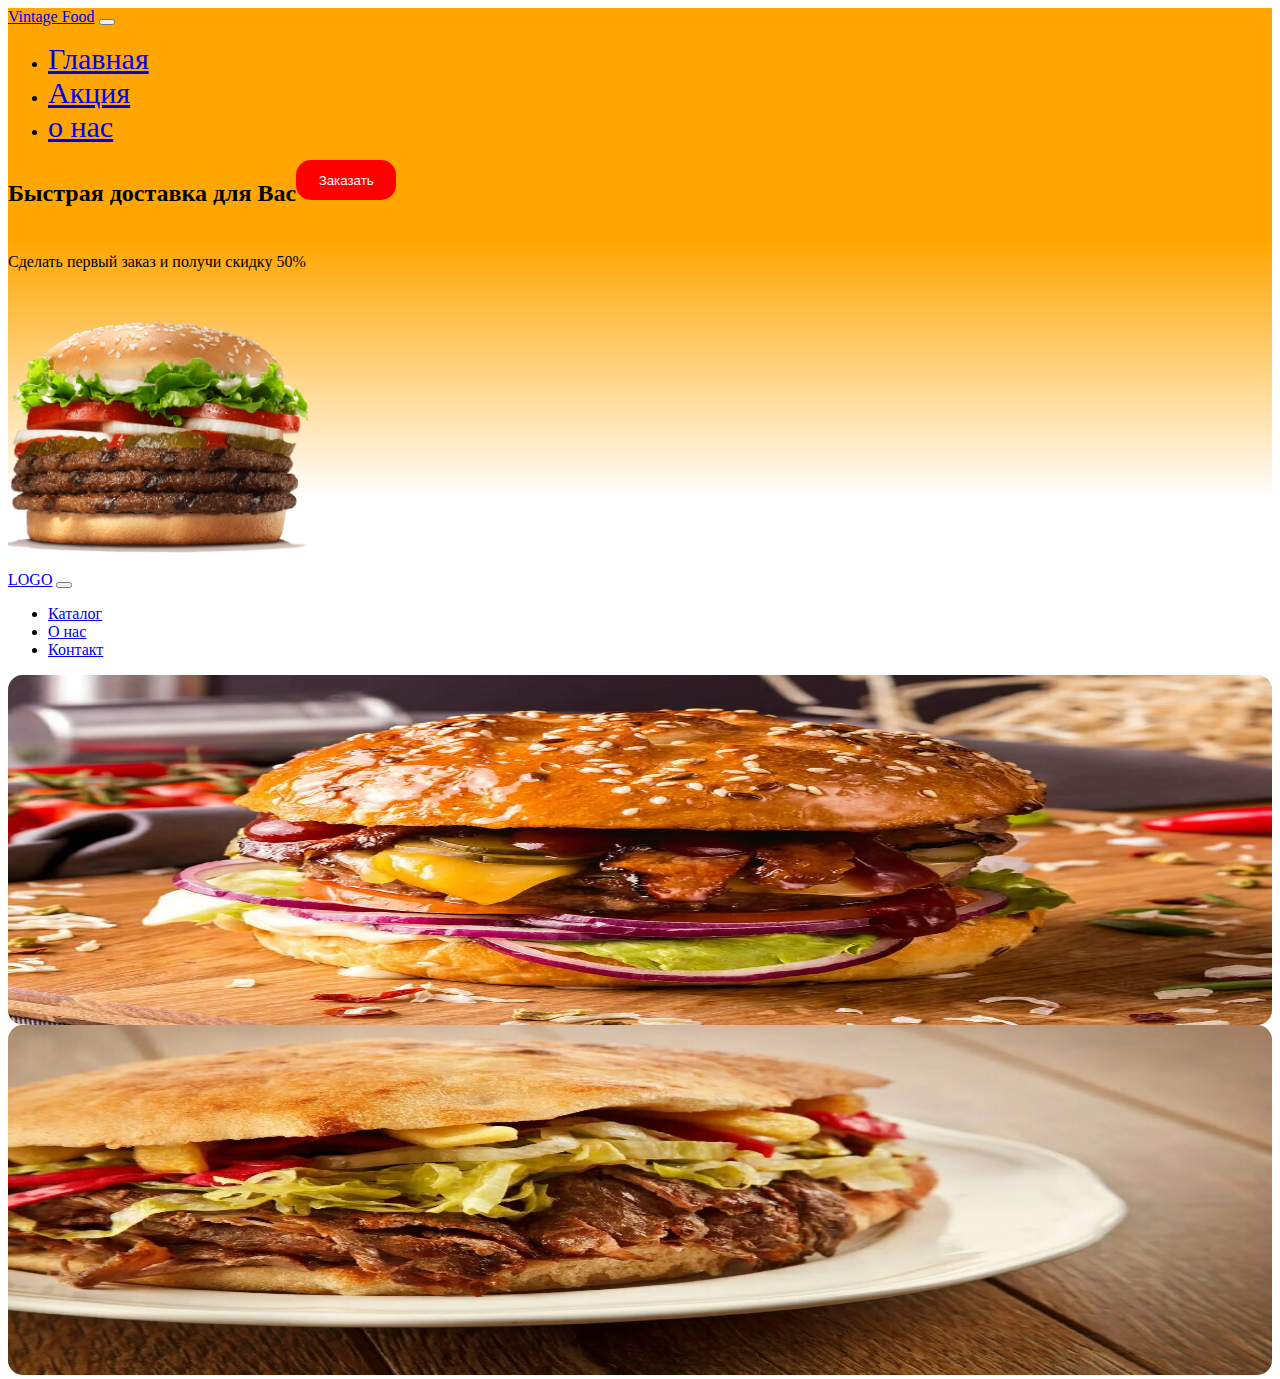
==== index.html @ eba06f66 "11" ====
<!DOCTYPE html>
<html lang="en">
<head>
    <meta charset="UTF-8">
    <meta http-equiv="X-UA-Compatible" content="IE=edge">
    <meta name="viewport" content="width=device-width, initial-scale=1.0">
    <title>Document</title>
    <link rel="stylesheet" href="style.css">

    <link href="https://cdn.jsdelivr.net/npm/bootstrap@5.3.0-alpha3/dist/css/bootstrap.min.css" rel="stylesheet" integrity="sha384-KK94CHFLLe+nY2dmCWGMq91rCGa5gtU4mk92HdvYe+M/SXH301p5ILy+dN9+nJOZ" crossorigin="anonymous">
    <script src="https://cdn.jsdelivr.net/npm/@popperjs/core@2.11.7/dist/umd/popper.min.js" integrity="sha384-zYPOMqeu1DAVkHiLqWBUTcbYfZ8osu1Nd6Z89ify25QV9guujx43ITvfi12/QExE" crossorigin="anonymous"></script>


    <link href="css/bootstrap.min.css" rel="stylesheet" >
<link rel="stylesheet" href="css/style.css">
</head>
<body>

<!-- ------------------------------------------------  HEADER  ------------------------------------------------------------------------------- -->
    <header class="header">
<!-- ------------------------------------------------  HEADER  ------------------------------------------------------------------------------- -->
        <nav class="navbar navbar-expand-lg ">

          <div class="container">

              <a class="navbar-brand" href="#">Vintage Food</a>

              <button class="navbar-toggler" type="button" data-bs-toggle="collapse" data-bs-target="#navbarSupportedContent" aria-controls="navbarSupportedContent" aria-expanded="false" aria-label="Toggle navigation">
                <span class="navbar-toggler-icon"></span>
              </button>

              <div class="collapse navbar-collapse" id="navbarSupportedContent">
                <ul class="navbar-nav me-auto mb-2 mb-lg-0">

                  <li class="nav-item nav-text-size">
                    <a class="nav-link nav-text-size" style="font-size: 30px;"  aria-current="page" href="#">Главная</a>
                  </li>
                  
                  <li class="nav-item nav-text-size">
                    <a class="nav-link nav-text-size" style="font-size: 30px;"  href="#">Акция</a>
                  </li>

                  <li class="nav-item dropdown nav-text-size">
                      <a class="nav-link nav-text-size dropdown-toggle" style="font-size: 30px;" href="#" role="button" data-bs-toggle="dropdown" aria-expanded="false">
                      о нас
                      </a>
                  </li>

                </ul>
              </div>

            </div>
          </nav>
          <!-- ------------------------------------------------  HEADER  ------------------------------------------------------------------------------- -->
 
          
<!-- ------------------------------------------------------ SECTION ------------------------------------------------------------------------------- -->
       <section class="slider">
        <div class="container">
          <div class="row">
            <div class="col-xl-6 col-lg-6 col-md-6 col-sm-6 col-xs-12">
              
              <h2 class="text-center mt-5" style="float: left;">Быстрая доставка для Вас</h2>
              <p class="" style="float: left; padding-top: 10px; width: 100%;">Сделать первый заказ и получи скидку 50%</p>
              <button class="slider-button" style="width: 100px; height: 40px; background-color: red; color: white; border: 0px solid red; border-radius: 15px;">Заказать</button>

            </div>
            
            <div class="col-xl-6 col-lg-6 col-md-6 col-sm-6 col-xs-12 burger">
              <img class="img-fluid " src="slider_burger.png" style="width: 300px;">
            </div>

          </div>
        </div>
      </section>
      <!-- ------------------------------------------------------ SECTION ------------------------------------------------------------------------------- -->

<!-- ---------------------------------------------------     NAV       --------------------------------------------------------------------- -->
    <nav class="navbar navbar-expand-lg pt-5">
      <div class="container">
        <a class="navbar-brand" href="#">LOGO</a>
          <button class="navbar-toggler" type="button" data-bs-toggle="collapse" data-bs-target="#navbarNav" aria-controls="navbarNav" aria-expanded="false" aria-label="Toggle navigation">
            <span class="navbar-toggler-icon"></span>
          </button>

          <div class="collapse navbar-collapse" id="navbarNav">
            <ul class="navbar-nav">

              <li class="nav-item">
                <a class="nav-link" href="#">Каталог</a>
              </li>
      
              <li class="nav-item">
                <a class="nav-link" href="#">О нас</a>
              </li>
      
              <li class="nav-item">
                  <a class="nav-link" href="#">Контакт</a>
              </li>
      
            </ul>
          </div>

      </div>
    </nav>
    <!-- ---------------------------------------------------     NAV       --------------------------------------------------------------------- -->

    <section class="slider">
      <div class="container">
        <div class="row">

          <div  class="col-xl-6 col-lg-6 col-md-6 col-sm-6 col-xs-12">
              <div class="left-slider">
                <img src="burgerr.jpg" width="100%" height="350px" style="border-radius: 15px;">
              </div>
          </div>

          <div  class="col-xl-6 col-lg-6 col-md-6 col-sm-6 col-xs-12">
              <div class="right-slider">
                <img src="donarr.jpg" width="100%" height="350px" style="border-radius: 15px;">
              </div>
          </div>

        </div>
      </div>

    </section>
  </header>
  <!-- ------------------------------------------------  HEADER  ------------------------------------------------------------------------------- -->
</body>
</html>
---- css/style.css ----
.header{
    background: linear-gradient(180deg, #ffa600 47.4%, rgba(237, 164, 24, 0) 100%);
    height: 491px;
}


.left-slider{
    background-color: #caa44d;
    height: 350px;
    width: 100%;
    border-radius: 15px;
}

.right-slider{

    background-color: #4dca4d;
    height: 350px;
    width: 100%;
    border-radius: 15px;
}
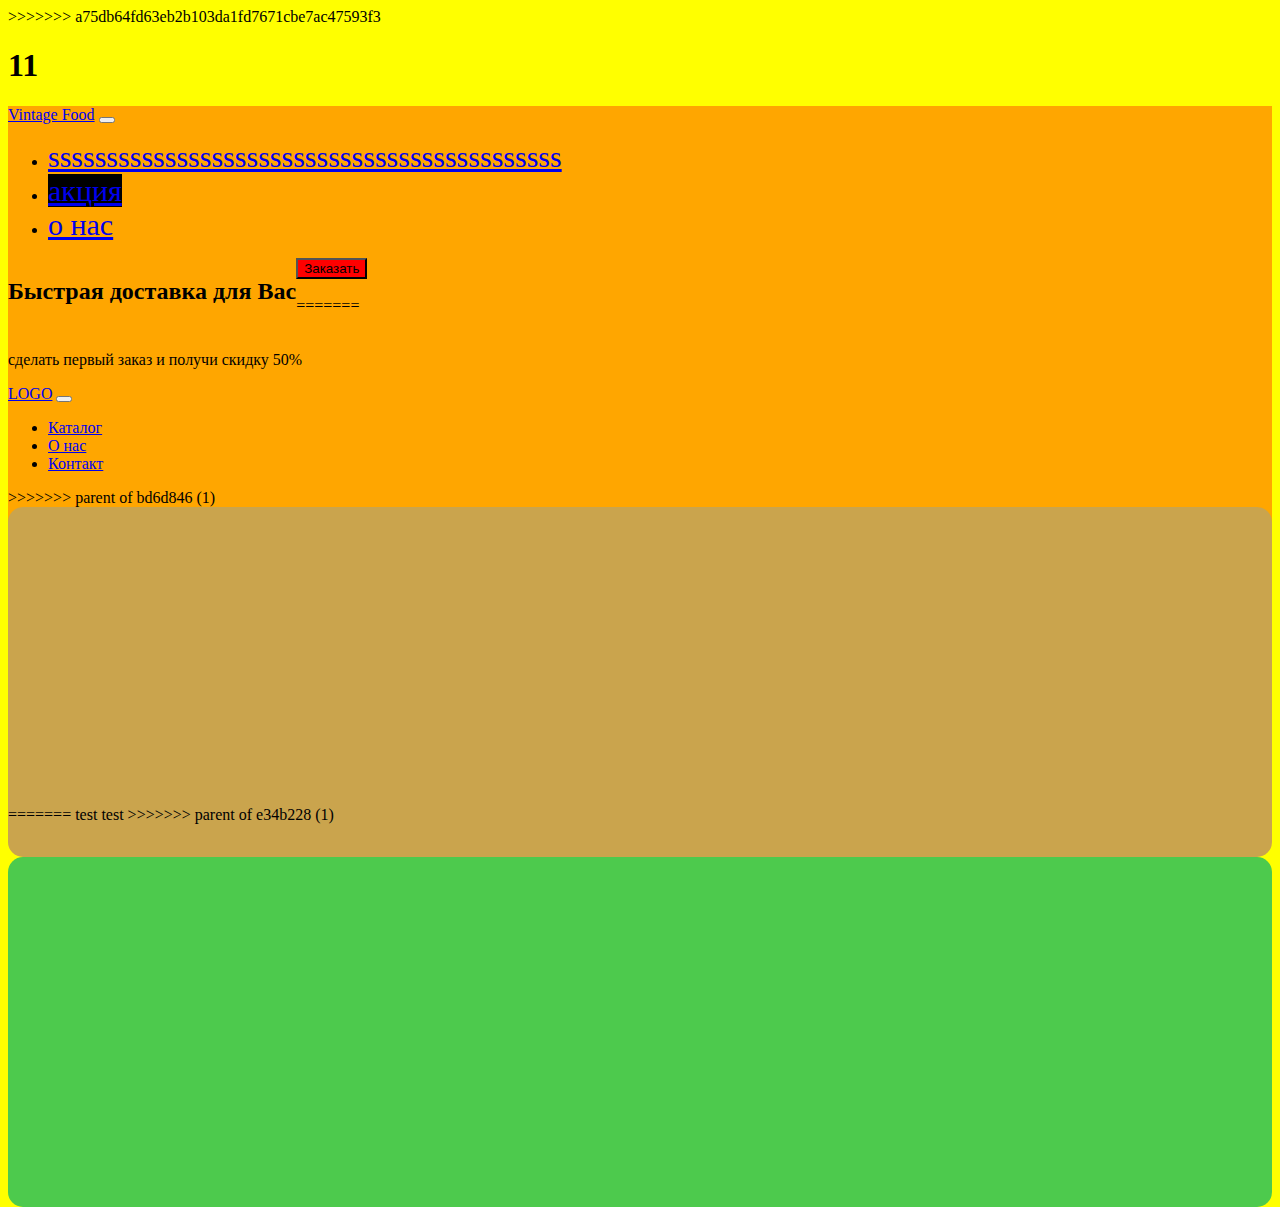
==== commit 91ef3bd3: "Update index.html" ====
--- a/index.html
+++ b/index.html
@@ -5,127 +5,119 @@
     <meta http-equiv="X-UA-Compatible" content="IE=edge">
     <meta name="viewport" content="width=device-width, initial-scale=1.0">
     <title>Document</title>
+
     <link rel="stylesheet" href="style.css">
 
     <link href="https://cdn.jsdelivr.net/npm/bootstrap@5.3.0-alpha3/dist/css/bootstrap.min.css" rel="stylesheet" integrity="sha384-KK94CHFLLe+nY2dmCWGMq91rCGa5gtU4mk92HdvYe+M/SXH301p5ILy+dN9+nJOZ" crossorigin="anonymous">
     <script src="https://cdn.jsdelivr.net/npm/@popperjs/core@2.11.7/dist/umd/popper.min.js" integrity="sha384-zYPOMqeu1DAVkHiLqWBUTcbYfZ8osu1Nd6Z89ify25QV9guujx43ITvfi12/QExE" crossorigin="anonymous"></script>
-
+>>>>>>> a75db64fd63eb2b103da1fd7671cbe7ac47593f3
 
     <link href="css/bootstrap.min.css" rel="stylesheet" >
 <link rel="stylesheet" href="css/style.css">
 </head>
-<body>
-
-<!-- ------------------------------------------------  HEADER  ------------------------------------------------------------------------------- -->
-    <header class="header">
-<!-- ------------------------------------------------  HEADER  ------------------------------------------------------------------------------- -->
-        <nav class="navbar navbar-expand-lg ">
-
-          <div class="container">
-
+<body style="background-color: yellow;">
+  <h1>11</h1>  
+    <header class="header" style="background-color: rgb(51, 255, 0);">
+        <nav class="navbar navbar-expand-lg">
+            <div class="container">
               <a class="navbar-brand" href="#">Vintage Food</a>
-
               <button class="navbar-toggler" type="button" data-bs-toggle="collapse" data-bs-target="#navbarSupportedContent" aria-controls="navbarSupportedContent" aria-expanded="false" aria-label="Toggle navigation">
                 <span class="navbar-toggler-icon"></span>
               </button>
-
               <div class="collapse navbar-collapse" id="navbarSupportedContent">
                 <ul class="navbar-nav me-auto mb-2 mb-lg-0">
-
                   <li class="nav-item nav-text-size">
-                    <a class="nav-link nav-text-size" style="font-size: 30px;"  aria-current="page" href="#">Главная</a>
+                    <a class="nav-link nav-text-size" style="font-size: 30px ;
+                    "  aria-current="page" href="#">ssssssssssssssssssssssssssssssssssssssssssss</a>
+                  </li>
+                  <li class="nav-item nav-text-size">
+                    <a class="nav-link nav-text-size" style="font-size: 30px ;background-color: black;
+                   "  href="#">акция</a>
+                  </li>
+                  <li class="nav-item dropdown nav-text-size">
+                    <a class="nav-link nav-text-size dropdown-toggle" style="font-size: 30px ;
+                    " href="#" role="button" data-bs-toggle="dropdown" aria-expanded="false">
+                      о нас
+                    </a>
+                   
                   </li>
                   
-                  <li class="nav-item nav-text-size">
-                    <a class="nav-link nav-text-size" style="font-size: 30px;"  href="#">Акция</a>
-                  </li>
-
-                  <li class="nav-item dropdown nav-text-size">
-                      <a class="nav-link nav-text-size dropdown-toggle" style="font-size: 30px;" href="#" role="button" data-bs-toggle="dropdown" aria-expanded="false">
-                      о нас
-                      </a>
-                  </li>
-
                 </ul>
+              
               </div>
-
             </div>
           </nav>
-          <!-- ------------------------------------------------  HEADER  ------------------------------------------------------------------------------- -->
- 
           
-<!-- ------------------------------------------------------ SECTION ------------------------------------------------------------------------------- -->
+
+          
+
+        
+
+
+
        <section class="slider">
-        <div class="container">
-          <div class="row">
-            <div class="col-xl-6 col-lg-6 col-md-6 col-sm-6 col-xs-12">
-              
-              <h2 class="text-center mt-5" style="float: left;">Быстрая доставка для Вас</h2>
-              <p class="" style="float: left; padding-top: 10px; width: 100%;">Сделать первый заказ и получи скидку 50%</p>
-              <button class="slider-button" style="width: 100px; height: 40px; background-color: red; color: white; border: 0px solid red; border-radius: 15px;">Заказать</button>
 
-            </div>
-            
-            <div class="col-xl-6 col-lg-6 col-md-6 col-sm-6 col-xs-12 burger">
-              <img class="img-fluid " src="slider_burger.png" style="width: 300px;">
-            </div>
+<div class="container">
+  <div class="row">
+<div class="col-xl-6 col-lg-6 col-md-6 col-sm-6 col-xs-12">
 
-          </div>
-        </div>
-      </section>
-      <!-- ------------------------------------------------------ SECTION ------------------------------------------------------------------------------- -->
+<h2 class="text-center mt-5" style="float: left;">Быстрая доставка для Вас</h2>
+<p class="" style="float: left;padding-top: 10px; width: 100%;">сделать первый заказ и получи скидку 50%</p>
 
-<!-- ---------------------------------------------------     NAV       --------------------------------------------------------------------- -->
-    <nav class="navbar navbar-expand-lg pt-5">
-      <div class="container">
-        <a class="navbar-brand" href="#">LOGO</a>
-          <button class="navbar-toggler" type="button" data-bs-toggle="collapse" data-bs-target="#navbarNav" aria-controls="navbarNav" aria-expanded="false" aria-label="Toggle navigation">
-            <span class="navbar-toggler-icon"></span>
-          </button>
+<button class="slider-button" style="background-color: rgb(255, 0, 0);">Заказать</button>
+</div>
+<div class="col-xl-6 col-lg-6 col-md-6 col-sm-6 col-xs-12 burger">
 
-          <div class="collapse navbar-collapse" id="navbarNav">
-            <ul class="navbar-nav">
+  <img class="img-fluid " src="" style="width: 300px;">
 
-              <li class="nav-item">
-                <a class="nav-link" href="#">Каталог</a>
-              </li>
-      
-              <li class="nav-item">
-                <a class="nav-link" href="#">О нас</a>
-              </li>
-      
-              <li class="nav-item">
-                  <a class="nav-link" href="#">Контакт</a>
-              </li>
-      
-            </ul>
-          </div>
+</div>
+=======
+<header class="header">
+ <nav class="navbar navbar-expand-lg pt-5">
+  <div class="container">
+    <a class="navbar-brand" href="#">LOGO</a>
+    <button class="navbar-toggler" type="button" data-bs-toggle="collapse" data-bs-target="#navbarNav" aria-controls="navbarNav" aria-expanded="false" aria-label="Toggle navigation">
+      <span class="navbar-toggler-icon"></span>
+    </button>
+    <div class="collapse navbar-collapse" id="navbarNav">
+      <ul class="navbar-nav">
+        <li class="nav-item">
+          <a class="nav-link" href="#">Каталог</a>
+        </li>
+        <li class="nav-item">
+          <a class="nav-link" href="#">О нас</a>
+        </li>
+        <li class="nav-item">
+            <a class="nav-link" href="#">Контакт</a>
+          </li>
+      </ul>
+    </div>
+>>>>>>> parent of bd6d846 (1)
+  </div>
+</nav>
+<section class="slider">
+  <div class="container">
+<div class="row">
+  <div  class="col-xl-6 col-lg-6 col-md-6 col-sm-6 col-xs-12">
+<div class="left-slider"></div>
 
-      </div>
-    </nav>
-    <!-- ---------------------------------------------------     NAV       --------------------------------------------------------------------- -->
+  </div>
+  <div  class="col-xl-6 col-lg-6 col-md-6 col-sm-6 col-xs-12">
+    <div class="right-slider"></div>
+  </div>
 
-    <section class="slider">
-      <div class="container">
-        <div class="row">
 
-          <div  class="col-xl-6 col-lg-6 col-md-6 col-sm-6 col-xs-12">
-              <div class="left-slider">
-                <img src="burgerr.jpg" width="100%" height="350px" style="border-radius: 15px;">
-              </div>
-          </div>
+</div>
 
-          <div  class="col-xl-6 col-lg-6 col-md-6 col-sm-6 col-xs-12">
-              <div class="right-slider">
-                <img src="donarr.jpg" width="100%" height="350px" style="border-radius: 15px;">
-              </div>
-          </div>
+  </div>
 
-        </div>
-      </div>
+</section>
+  </header>
 
-    </section>
-  </header>
-  <!-- ------------------------------------------------  HEADER  ------------------------------------------------------------------------------- -->
+=======
+</head>
+<body>
+    test test
+>>>>>>> parent of e34b228 (1)
 </body>
 </html>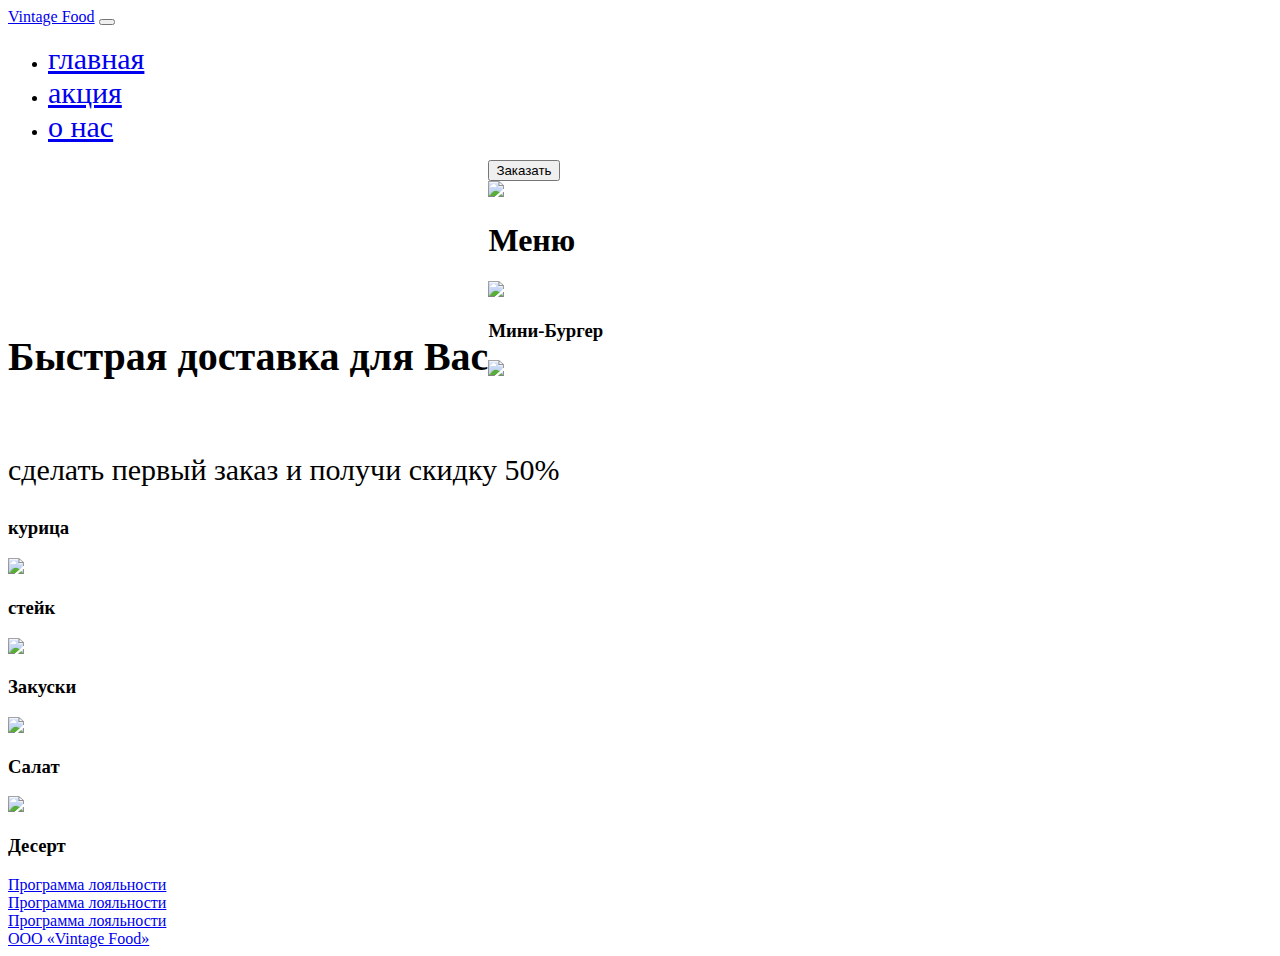
==== commit 1d698a60: "Update index.html" ====
--- a/index.html
+++ b/index.html
@@ -5,19 +5,14 @@
     <meta http-equiv="X-UA-Compatible" content="IE=edge">
     <meta name="viewport" content="width=device-width, initial-scale=1.0">
     <title>Document</title>
-
     <link rel="stylesheet" href="style.css">
 
     <link href="https://cdn.jsdelivr.net/npm/bootstrap@5.3.0-alpha3/dist/css/bootstrap.min.css" rel="stylesheet" integrity="sha384-KK94CHFLLe+nY2dmCWGMq91rCGa5gtU4mk92HdvYe+M/SXH301p5ILy+dN9+nJOZ" crossorigin="anonymous">
     <script src="https://cdn.jsdelivr.net/npm/@popperjs/core@2.11.7/dist/umd/popper.min.js" integrity="sha384-zYPOMqeu1DAVkHiLqWBUTcbYfZ8osu1Nd6Z89ify25QV9guujx43ITvfi12/QExE" crossorigin="anonymous"></script>
->>>>>>> a75db64fd63eb2b103da1fd7671cbe7ac47593f3
 
-    <link href="css/bootstrap.min.css" rel="stylesheet" >
-<link rel="stylesheet" href="css/style.css">
 </head>
-<body style="background-color: yellow;">
-  <h1>11</h1>  
-    <header class="header" style="background-color: rgb(51, 255, 0);">
+<body>
+    <header class="header">
         <nav class="navbar navbar-expand-lg">
             <div class="container">
               <a class="navbar-brand" href="#">Vintage Food</a>
@@ -28,18 +23,19 @@
                 <ul class="navbar-nav me-auto mb-2 mb-lg-0">
                   <li class="nav-item nav-text-size">
                     <a class="nav-link nav-text-size" style="font-size: 30px ;
-                    "  aria-current="page" href="#">ssssssssssssssssssssssssssssssssssssssssssss</a>
+                    "  aria-current="page" href="#">главная</a>
                   </li>
                   <li class="nav-item nav-text-size">
-                    <a class="nav-link nav-text-size" style="font-size: 30px ;background-color: black;
+                    <a class="nav-link nav-text-size" style="font-size: 30px ;
                    "  href="#">акция</a>
                   </li>
                   <li class="nav-item dropdown nav-text-size">
-                    <a class="nav-link nav-text-size dropdown-toggle" style="font-size: 30px ;
+                    <a class="nav-link nav-text-size" style="font-size: 30px ;
                     " href="#" role="button" data-bs-toggle="dropdown" aria-expanded="false">
                       о нас
                     </a>
                    
+                    
                   </li>
                   
                 </ul>
@@ -47,77 +43,96 @@
               </div>
             </div>
           </nav>
-          
-
-          
-
-        
-
-
-
        <section class="slider">
-
 <div class="container">
   <div class="row">
 <div class="col-xl-6 col-lg-6 col-md-6 col-sm-6 col-xs-12">
 
-<h2 class="text-center mt-5" style="float: left;">Быстрая доставка для Вас</h2>
-<p class="" style="float: left;padding-top: 10px; width: 100%;">сделать первый заказ и получи скидку 50%</p>
+<h2 class="text-center mt-5" style="float: left; padding-top: 140px;    font-size: 40px;">Быстрая доставка для Вас</h2>
+<p class="" style="float: left;padding-top: 10px; width: 100%;    font-size: 30px;">сделать первый заказ и получи скидку 50%</p>
 
-<button class="slider-button" style="background-color: rgb(255, 0, 0);">Заказать</button>
+<button class="slider-button">Заказать</button>
 </div>
 <div class="col-xl-6 col-lg-6 col-md-6 col-sm-6 col-xs-12 burger">
 
-  <img class="img-fluid " src="" style="width: 300px;">
+  <img class="img-fluid " src="Фото _Бургер_.png" style="width: 600px;">
+</div>
+  </div>
+</div>
+</section>
+    </header>
+<main>
+  <div class="container">
+<div class="row">
+
+  <div class="col-12 text-center">
+  <h1 class="mb-5">Меню</h1>
+  </div>
+
+  <div class="col-xl-4 col-lg-4 col-md-4 col-sm-6 col-xs-12">
+    <img  class="img-fluid" src="мини Бургеры.png">
+    <h3 class="text-center">Мини-Бургер</h3>
+  </div>
+    <div class="col-xl-4 col-lg-4 col-md-4 col-sm-6 col-xs-12">
+      <img  class="img-fluid"src="курица.png">
+      <h3 class="text-center">курица</h3>
+    </div>
+
+  
+  <div class="col-xl-4 col-lg-4 col-md-4 col-sm-6 col-xs-12">
+
+      <img  class="img-fluid" src="стейк.png">
+      <h3 class="text-center">стейк</h3>
+    </div>
+
+  
+  <div class="col-xl-4 col-lg-4 col-md-4 col-sm-6 col-xs-12" >
+    <img  class="img-fluid" src="Закуски.png">
+    <h3 class="text-center">Закуски</h3>
+  </div>
+
+  <div class="col-xl-4 col-lg-4 col-md-4 col-sm-6 col-xs-12">
+    <img  class="img-fluid" src="Салаты.png">
+    <h3 class="text-center">Салат</h3>
+  </div>
+  <div class="col-xl-4 col-lg-4 col-md-4 col-sm-6 col-xs-12">
+    <img  class="img-fluid" src="Десерты.png">
+    <h3 class="text-center">Десерт</h3>
+  </div>
 
 </div>
-=======
-<header class="header">
- <nav class="navbar navbar-expand-lg pt-5">
+  </div>
+</main>
+
+<footer>
+
   <div class="container">
-    <a class="navbar-brand" href="#">LOGO</a>
-    <button class="navbar-toggler" type="button" data-bs-toggle="collapse" data-bs-target="#navbarNav" aria-controls="navbarNav" aria-expanded="false" aria-label="Toggle navigation">
-      <span class="navbar-toggler-icon"></span>
-    </button>
-    <div class="collapse navbar-collapse" id="navbarNav">
-      <ul class="navbar-nav">
-        <li class="nav-item">
-          <a class="nav-link" href="#">Каталог</a>
-        </li>
-        <li class="nav-item">
-          <a class="nav-link" href="#">О нас</a>
-        </li>
-        <li class="nav-item">
-            <a class="nav-link" href="#">Контакт</a>
-          </li>
-      </ul>
+
+    <div class="row">
+    <div class="col-xl-4 col-lg-4 col-md-4 col-sm-6 col-xs-12 footer-link">
+ <a class="footer-link-a" href="#">Программа лояльности</a>
     </div>
->>>>>>> parent of bd6d846 (1)
-  </div>
-</nav>
-<section class="slider">
-  <div class="container">
-<div class="row">
-  <div  class="col-xl-6 col-lg-6 col-md-6 col-sm-6 col-xs-12">
-<div class="left-slider"></div>
+    <div class="col-xl-4 col-lg-4 col-md-4 col-sm-6 col-xs-12 footer-link">
+      <a class="footer-link-a" href="#">Программа лояльности</a>
+    </div>
+    <div class="col-xl-4 col-lg-4 col-md-4 col-sm-6 col-xs-12 footer-link">
+      <a class="footer-link-a" href="#">Программа лояльности</a>
+    </div>
+    <div class="col-xl-4 col-lg-4 col-md-4 col-sm-6 col-xs-12 " >
+    
+    </div>
+    <div class="col-xl-4 col-lg-4 col-md-4 col-sm-6 col-xs-12 " >
+      <a class="footer-2-3 mt-3" href="#">ООО «Vintage Food»</a>
+    </div>
+    <div class="col-xl-4 col-lg-4 col-md-4 col-sm-6 col-xs-12 " >
+    
+    </div>
 
   </div>
-  <div  class="col-xl-6 col-lg-6 col-md-6 col-sm-6 col-xs-12">
-    <div class="right-slider"></div>
-  </div>
+</div>
 
 
-</div>
+</footer>
 
-  </div>
-
-</section>
-  </header>
-
-=======
-</head>
-<body>
-    test test
->>>>>>> parent of e34b228 (1)
 </body>
 </html>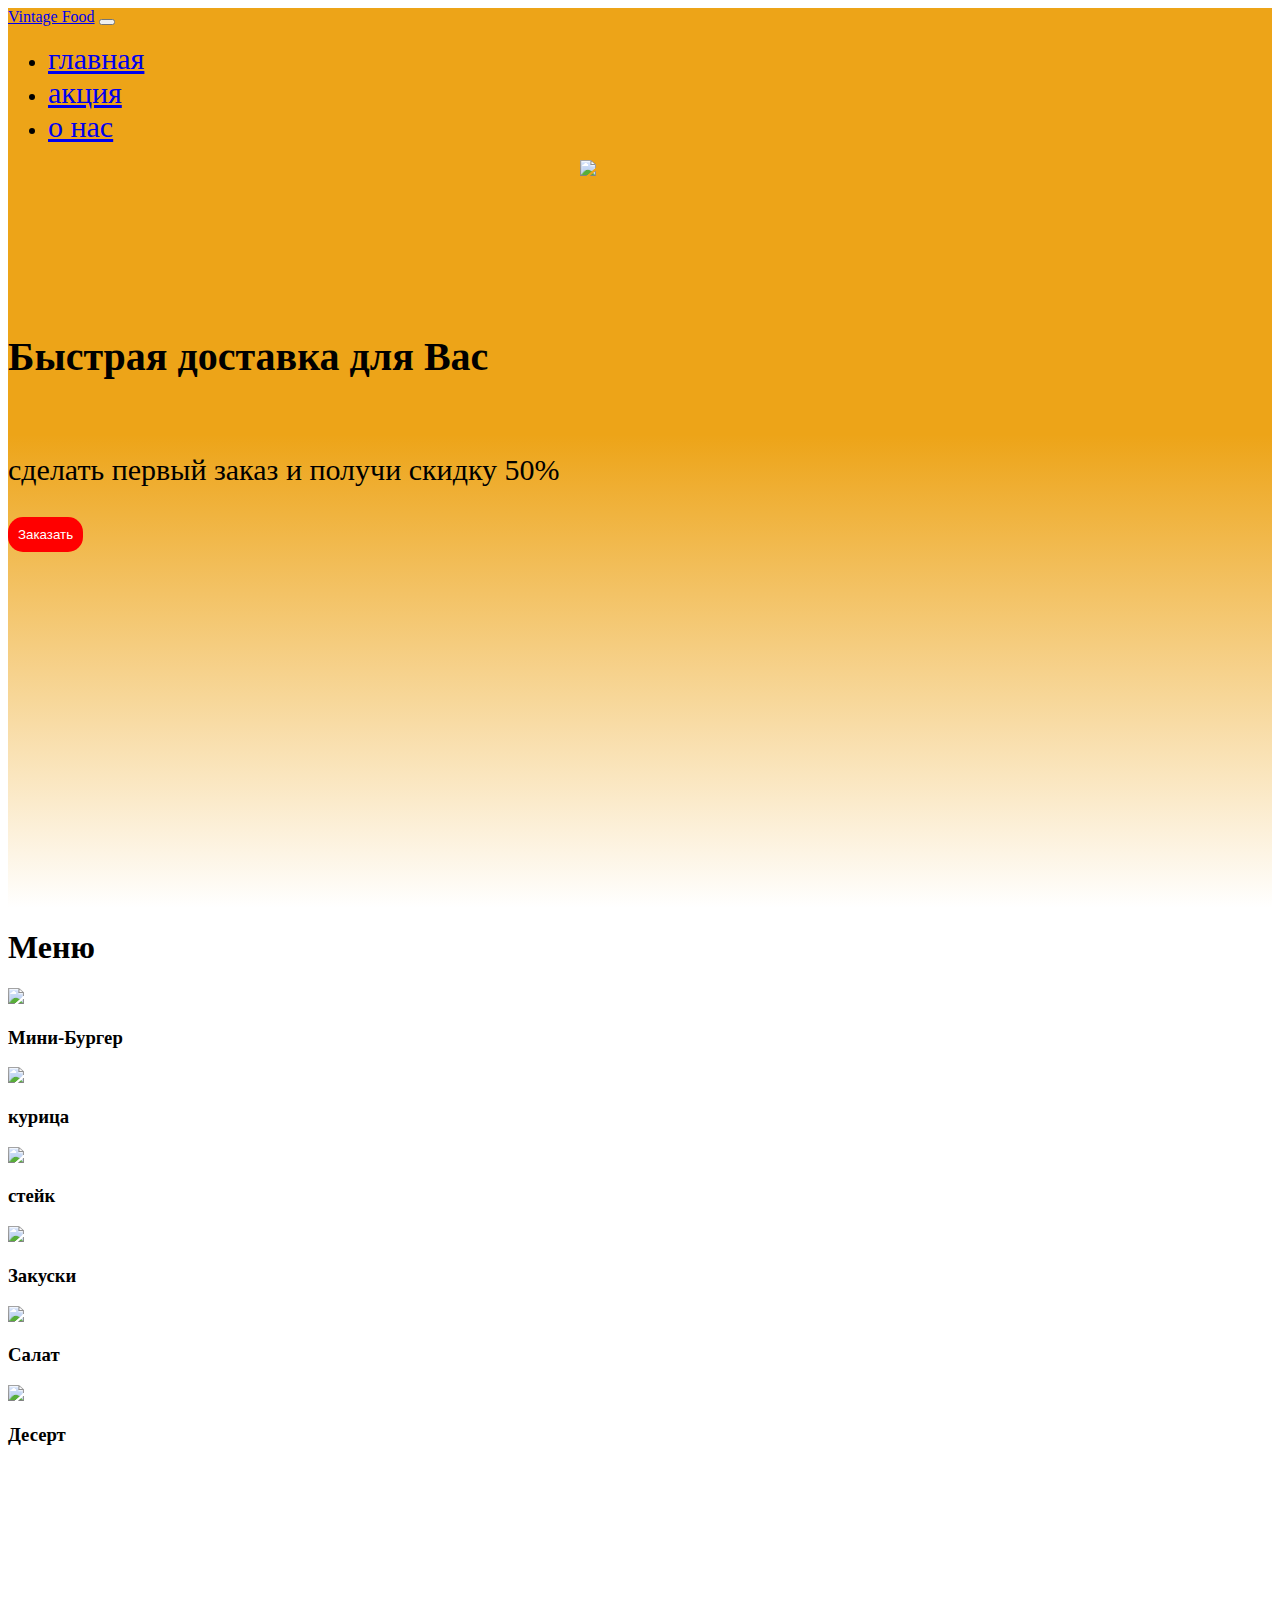
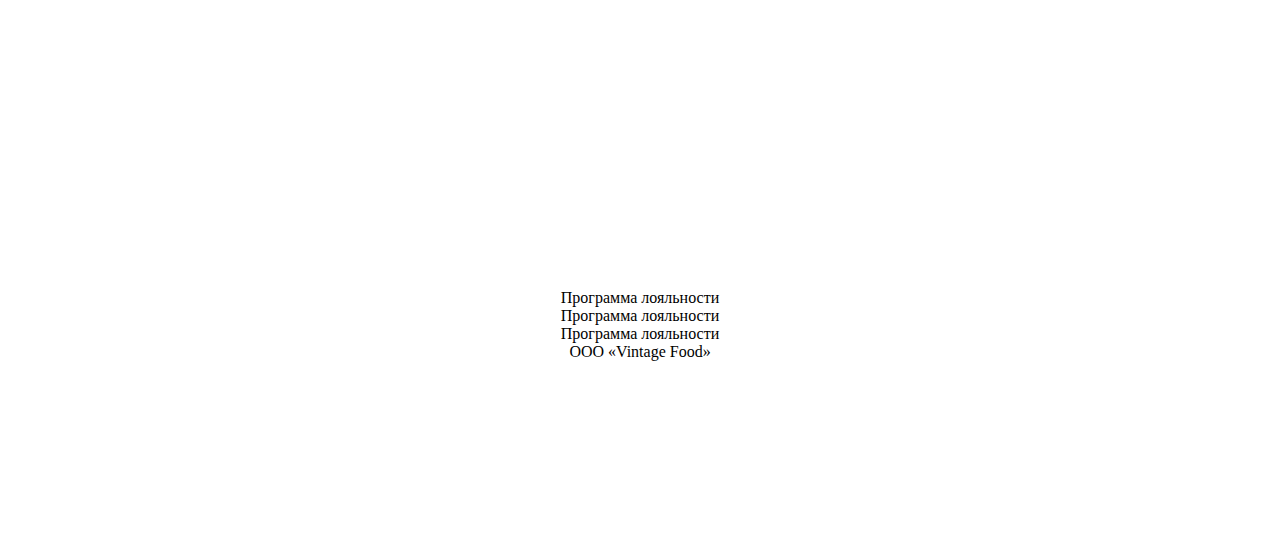
==== commit 87e979d9: "1" ====
--- a/index.html
+++ b/index.html
@@ -9,9 +9,10 @@
 
     <link href="https://cdn.jsdelivr.net/npm/bootstrap@5.3.0-alpha3/dist/css/bootstrap.min.css" rel="stylesheet" integrity="sha384-KK94CHFLLe+nY2dmCWGMq91rCGa5gtU4mk92HdvYe+M/SXH301p5ILy+dN9+nJOZ" crossorigin="anonymous">
     <script src="https://cdn.jsdelivr.net/npm/@popperjs/core@2.11.7/dist/umd/popper.min.js" integrity="sha384-zYPOMqeu1DAVkHiLqWBUTcbYfZ8osu1Nd6Z89ify25QV9guujx43ITvfi12/QExE" crossorigin="anonymous"></script>
-
 </head>
 <body>
+
+  
     <header class="header">
         <nav class="navbar navbar-expand-lg">
             <div class="container">
@@ -35,7 +36,7 @@
                       о нас
                     </a>
                    
-                    
+                
                   </li>
                   
                 </ul>
--- a/style.css
+++ b/style.css
@@ -0,0 +1,64 @@
+.header {
+    background: linear-gradient(180deg, #EDA418 47.4%, rgba(237, 164, 24, 0) 100%);
+    height: 100vh;
+}
+main{
+    height: 100vh
+}
+.burger{
+
+    display: flex;
+    flex-wrap: nowrap;
+    justify-content: space-around;
+}
+
+.footer-link{
+
+    display: flex;
+    flex-wrap: nowrap;
+    justify-content: space-around;
+
+}
+.footer-link-a{
+
+    text-decoration: none;
+    color: #000;
+}
+footer{
+    height: 200px;
+    padding-top: 60px;
+    background: linear-gradient(180deg, rgba(217, 217, 217, 0) 0%, #EDA61D 100%);
+}
+
+.footer-1{
+    display: flex;
+    flex-wrap: nowrap;
+    justify-content: space-around;
+}
+.footer-2-3{
+
+    display: flex;
+    flex-wrap: nowrap;
+    justify-content: space-around;
+    text-decoration: none;
+    color: black;
+}
+footer{
+    height: 200px;
+    padding: 60px;
+    background: linear-gradient(180deg, rgba(217,217,217,0) );
+}
+
+.nav-text-size{
+
+    font-size: 20px;
+}
+.slider-button{
+
+    background-color: red;
+    border-radius: 15px;
+    padding: 10px;
+    float: left;
+    border:none;
+    color: #fff;
+}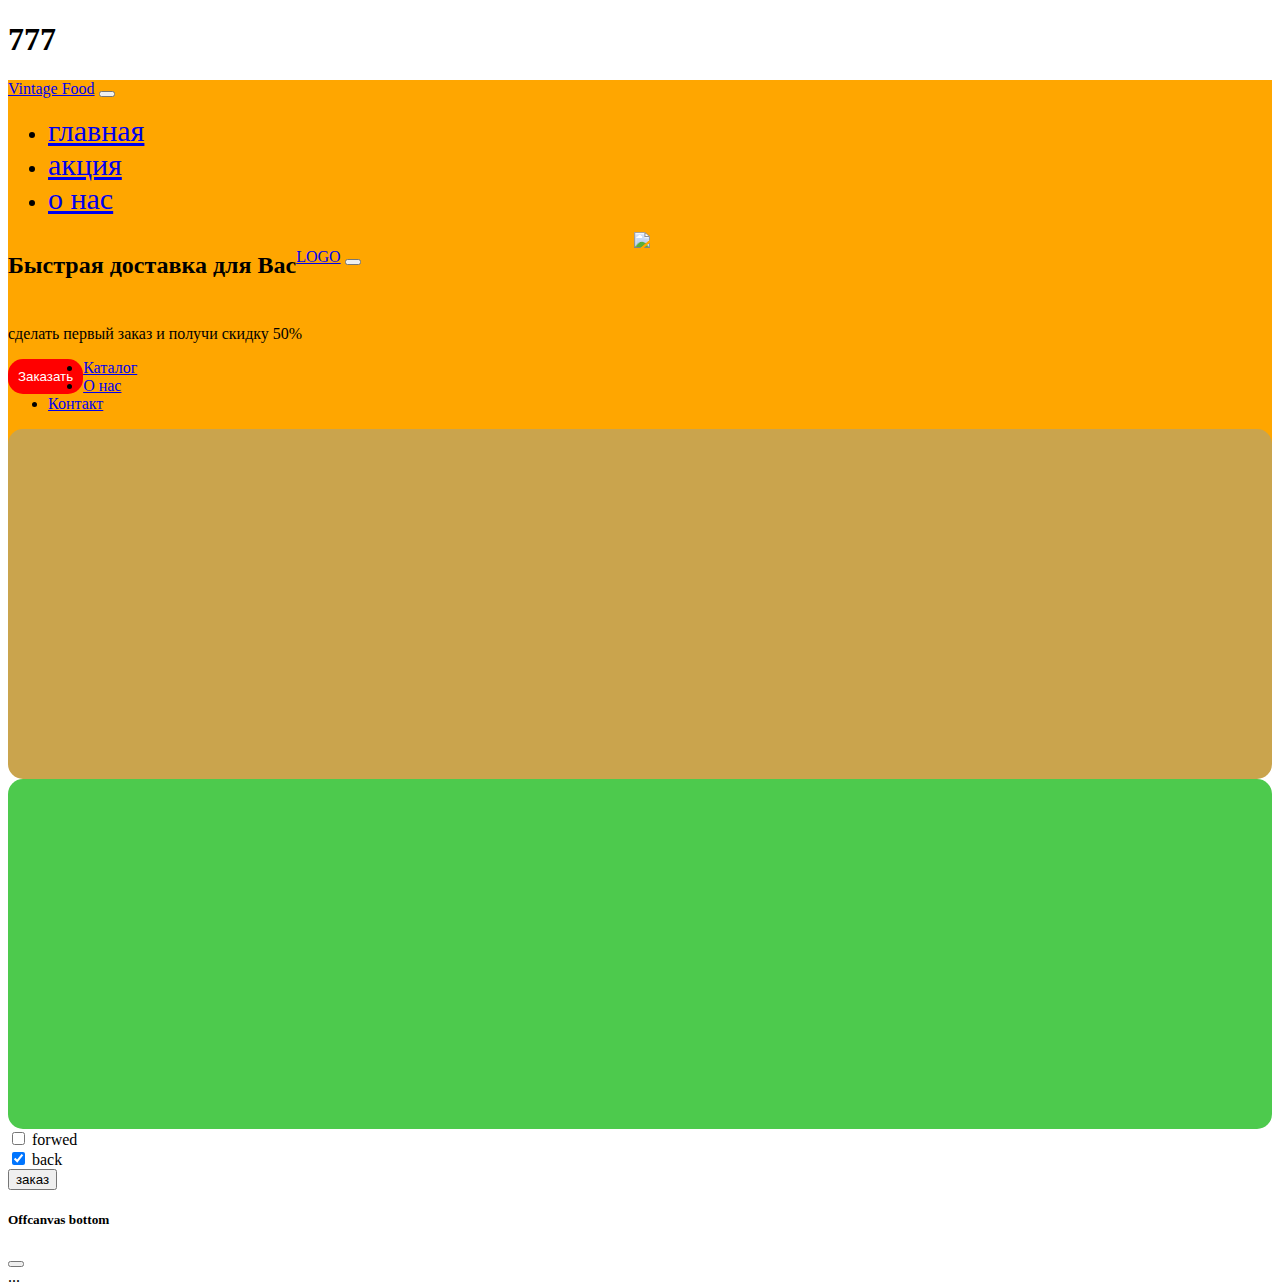
==== commit 6d501bd7: "jvhvjvj" ====
--- a/index.html
+++ b/index.html
@@ -5,16 +5,21 @@
     <meta http-equiv="X-UA-Compatible" content="IE=edge">
     <meta name="viewport" content="width=device-width, initial-scale=1.0">
     <title>Document</title>
+
     <link rel="stylesheet" href="style.css">
 
     <link href="https://cdn.jsdelivr.net/npm/bootstrap@5.3.0-alpha3/dist/css/bootstrap.min.css" rel="stylesheet" integrity="sha384-KK94CHFLLe+nY2dmCWGMq91rCGa5gtU4mk92HdvYe+M/SXH301p5ILy+dN9+nJOZ" crossorigin="anonymous">
     <script src="https://cdn.jsdelivr.net/npm/@popperjs/core@2.11.7/dist/umd/popper.min.js" integrity="sha384-zYPOMqeu1DAVkHiLqWBUTcbYfZ8osu1Nd6Z89ify25QV9guujx43ITvfi12/QExE" crossorigin="anonymous"></script>
+
+    <link href="css/bootstrap.min.css" rel="stylesheet" >
+<link rel="stylesheet" href="css/style.css">
 </head>
 <body>
 
-  
+  <h1>777</h1>  
     <header class="header">
-        <nav class="navbar navbar-expand-lg">
+
+        <nav class="navbar navbar-expand-lg ">
             <div class="container">
               <a class="navbar-brand" href="#">Vintage Food</a>
               <button class="navbar-toggler" type="button" data-bs-toggle="collapse" data-bs-target="#navbarSupportedContent" aria-controls="navbarSupportedContent" aria-expanded="false" aria-label="Toggle navigation">
@@ -31,12 +36,11 @@
                    "  href="#">акция</a>
                   </li>
                   <li class="nav-item dropdown nav-text-size">
-                    <a class="nav-link nav-text-size" style="font-size: 30px ;
+                    <a class="nav-link nav-text-size dropdown-toggle" style="font-size: 30px ;
                     " href="#" role="button" data-bs-toggle="dropdown" aria-expanded="false">
                       о нас
                     </a>
                    
-                
                   </li>
                   
                 </ul>
@@ -44,96 +48,92 @@
               </div>
             </div>
           </nav>
+
+
+
+
        <section class="slider">
+
 <div class="container">
   <div class="row">
 <div class="col-xl-6 col-lg-6 col-md-6 col-sm-6 col-xs-12">
 
-<h2 class="text-center mt-5" style="float: left; padding-top: 140px;    font-size: 40px;">Быстрая доставка для Вас</h2>
-<p class="" style="float: left;padding-top: 10px; width: 100%;    font-size: 30px;">сделать первый заказ и получи скидку 50%</p>
+<h2 class="text-center mt-5" style="float: left;">Быстрая доставка для Вас</h2>
+<p class="" style="float: left;padding-top: 10px; width: 100%;">сделать первый заказ и получи скидку 50%</p>
 
 <button class="slider-button">Заказать</button>
 </div>
 <div class="col-xl-6 col-lg-6 col-md-6 col-sm-6 col-xs-12 burger">
 
-  <img class="img-fluid " src="Фото _Бургер_.png" style="width: 600px;">
-</div>
-  </div>
-</div>
-</section>
-    </header>
-<main>
-  <div class="container">
-<div class="row">
-
-  <div class="col-12 text-center">
-  <h1 class="mb-5">Меню</h1>
-  </div>
-
-  <div class="col-xl-4 col-lg-4 col-md-4 col-sm-6 col-xs-12">
-    <img  class="img-fluid" src="мини Бургеры.png">
-    <h3 class="text-center">Мини-Бургер</h3>
-  </div>
-    <div class="col-xl-4 col-lg-4 col-md-4 col-sm-6 col-xs-12">
-      <img  class="img-fluid"src="курица.png">
-      <h3 class="text-center">курица</h3>
-    </div>
-
-  
-  <div class="col-xl-4 col-lg-4 col-md-4 col-sm-6 col-xs-12">
-
-      <img  class="img-fluid" src="стейк.png">
-      <h3 class="text-center">стейк</h3>
-    </div>
-
-  
-  <div class="col-xl-4 col-lg-4 col-md-4 col-sm-6 col-xs-12" >
-    <img  class="img-fluid" src="Закуски.png">
-    <h3 class="text-center">Закуски</h3>
-  </div>
-
-  <div class="col-xl-4 col-lg-4 col-md-4 col-sm-6 col-xs-12">
-    <img  class="img-fluid" src="Салаты.png">
-    <h3 class="text-center">Салат</h3>
-  </div>
-  <div class="col-xl-4 col-lg-4 col-md-4 col-sm-6 col-xs-12">
-    <img  class="img-fluid" src="Десерты.png">
-    <h3 class="text-center">Десерт</h3>
-  </div>
+  <img class="img-fluid " src="Фото _Бургер_.png" style="width: 300px;">
 
 </div>
-  </div>
-</main>
 
-<footer>
-
+<header class="header">
+ <nav class="navbar navbar-expand-lg pt-5">
   <div class="container">
-
-    <div class="row">
-    <div class="col-xl-4 col-lg-4 col-md-4 col-sm-6 col-xs-12 footer-link">
- <a class="footer-link-a" href="#">Программа лояльности</a>
-    </div>
-    <div class="col-xl-4 col-lg-4 col-md-4 col-sm-6 col-xs-12 footer-link">
-      <a class="footer-link-a" href="#">Программа лояльности</a>
-    </div>
-    <div class="col-xl-4 col-lg-4 col-md-4 col-sm-6 col-xs-12 footer-link">
-      <a class="footer-link-a" href="#">Программа лояльности</a>
-    </div>
-    <div class="col-xl-4 col-lg-4 col-md-4 col-sm-6 col-xs-12 " >
-    
-    </div>
-    <div class="col-xl-4 col-lg-4 col-md-4 col-sm-6 col-xs-12 " >
-      <a class="footer-2-3 mt-3" href="#">ООО «Vintage Food»</a>
-    </div>
-    <div class="col-xl-4 col-lg-4 col-md-4 col-sm-6 col-xs-12 " >
-    
+    <a class="navbar-brand" href="#">LOGO</a>
+    <button class="navbar-toggler" type="button" data-bs-toggle="collapse" data-bs-target="#navbarNav" aria-controls="navbarNav" aria-expanded="false" aria-label="Toggle navigation">
+      <span class="navbar-toggler-icon"></span>
+    </button>
+    <div class="collapse navbar-collapse" id="navbarNav">
+      <ul class="navbar-nav">
+        <li class="nav-item">
+          <a class="nav-link" href="#">Каталог</a>
+        </li>
+        <li class="nav-item">
+          <a class="nav-link" href="#">О нас</a>
+        </li>
+        <li class="nav-item">
+            <a class="nav-link" href="#">Контакт</a>
+          </li>
+      </ul>
     </div>
 
   </div>
+</nav>
+<section class="slider">
+  <div class="container">
+<div class="row">
+  <div  class="col-xl-6 col-lg-6 col-md-6 col-sm-6 col-xs-12">
+<div class="left-slider"></div>
+
+  </div>
+  <div  class="col-xl-6 col-lg-6 col-md-6 col-sm-6 col-xs-12">
+    <div class="right-slider"></div>
+  </div>
+
+  <div class="form-check form-switch">
+    <input class="form-check-input" type="checkbox" role="switch" id="flexSwitchCheckDefault">
+    <label class="form-check-label" for="flexSwitchCheckDefault">forwed</label>
+  </div>
+  <div class="form-check form-switch">
+    <input class="form-check-input" type="checkbox" role="switch" id="flexSwitchCheckChecked" checked>
+    <label class="form-check-label" for="flexSwitchCheckChecked">back</label>
+  </div>
+ 
+
+
+<button class="btn btn-primary" type="button" data-bs-toggle="offcanvas" data-bs-target="#offcanvasBottom" aria-controls="offcanvasBottom">заказ</button>
+
+<div class="offcanvas offcanvas-bottom" tabindex="-1" id="offcanvasBottom" aria-labelledby="offcanvasBottomLabel">
+  <div class="offcanvas-header">
+    <h5 class="offcanvas-title" id="offcanvasBottomLabel">Offcanvas bottom</h5>
+    <button type="button" class="btn-close" data-bs-dismiss="offcanvas" aria-label="Close"></button>
+  </div>
+  <div class="offcanvas-body small">
+    ...
+  </div>
 </div>
 
+ 
+</div>
 
-</footer>
+  </div>
+
+</section>
+  </header>
+
 
 </body>
 </html>--- a/css/style.css
+++ b/css/style.css
@@ -0,0 +1,20 @@
+.header{
+    background: linear-gradient(180deg, #ffa600 47.4%, rgba(237, 164, 24, 0) 100%);
+    height: 491px;
+}
+
+
+.left-slider{
+    background-color: #caa44d;
+    height: 350px;
+    width: 100%;
+    border-radius: 15px;
+}
+
+.right-slider{
+
+    background-color: #4dca4d;
+    height: 350px;
+    width: 100%;
+    border-radius: 15px;
+}
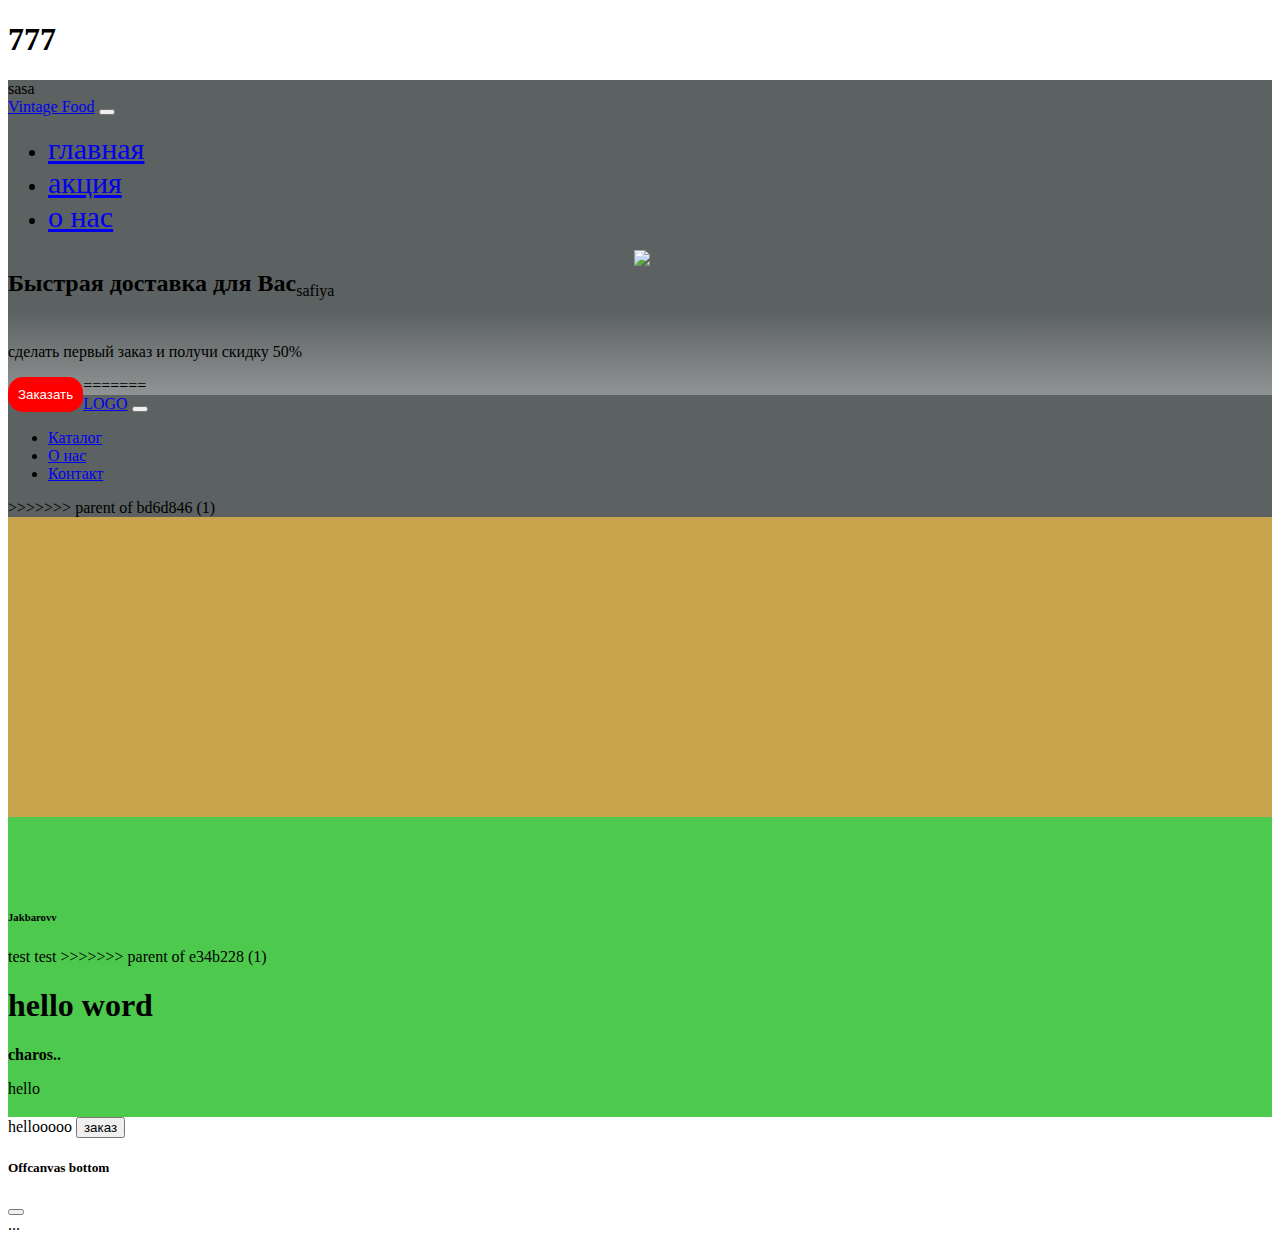
==== commit 0f412915: "Merge branch 'main' of https://github.com/shoabbos/lesson32" ====
--- a/index.html
+++ b/index.html
@@ -18,7 +18,7 @@
 
   <h1>777</h1>  
     <header class="header">
-
+sasa
         <nav class="navbar navbar-expand-lg ">
             <div class="container">
               <a class="navbar-brand" href="#">Vintage Food</a>
@@ -48,7 +48,11 @@
               </div>
             </div>
           </nav>
+          
 
+          
+
+        
 
 
 
@@ -69,6 +73,10 @@
 
 </div>
 
+
+
+<p>safiya</p>
+=======
 <header class="header">
  <nav class="navbar navbar-expand-lg pt-5">
   <div class="container">
@@ -89,7 +97,7 @@
           </li>
       </ul>
     </div>
-
+>>>>>>> parent of bd6d846 (1)
   </div>
 </nav>
 <section class="slider">
@@ -103,16 +111,9 @@
     <div class="right-slider"></div>
   </div>
 
-  <div class="form-check form-switch">
-    <input class="form-check-input" type="checkbox" role="switch" id="flexSwitchCheckDefault">
-    <label class="form-check-label" for="flexSwitchCheckDefault">forwed</label>
-  </div>
-  <div class="form-check form-switch">
-    <input class="form-check-input" type="checkbox" role="switch" id="flexSwitchCheckChecked" checked>
-    <label class="form-check-label" for="flexSwitchCheckChecked">back</label>
-  </div>
- 
 
+
+hellooooo
 
 <button class="btn btn-primary" type="button" data-bs-toggle="offcanvas" data-bs-target="#offcanvasBottom" aria-controls="offcanvasBottom">заказ</button>
 
@@ -135,5 +136,13 @@
   </header>
 
 
+</head>
+<body>
+    <h6>Jakbarovv</h6>
+    test test
+>>>>>>> parent of e34b228 (1)
+<h1>hello word</h1>
+<strong>charos..</strong>
+<p>hello</p>
 </body>
-</html>+</html>
--- a/css/style.css
+++ b/css/style.css
@@ -1,20 +1,19 @@
-.header{
-    background: linear-gradient(180deg, #ffa600 47.4%, rgba(237, 164, 24, 0) 100%);
+.header{background: linear-gradient(180deg, #5c6161 47.4%, rgba(100, 99, 97, 0) 100%);
     height: 491px;
 }
 
+.left-slider{
 
-.left-slider{
-    background-color: #caa44d;
-    height: 350px;
-    width: 100%;
-    border-radius: 15px;
-}
+background-color: #caa44d;
+height: 300px;
+width: 100%;}
+
 
 .right-slider{
 
     background-color: #4dca4d;
-    height: 350px;
+    height: 300px;
     width: 100%;
-    border-radius: 15px;
-}
+    
+    }
+}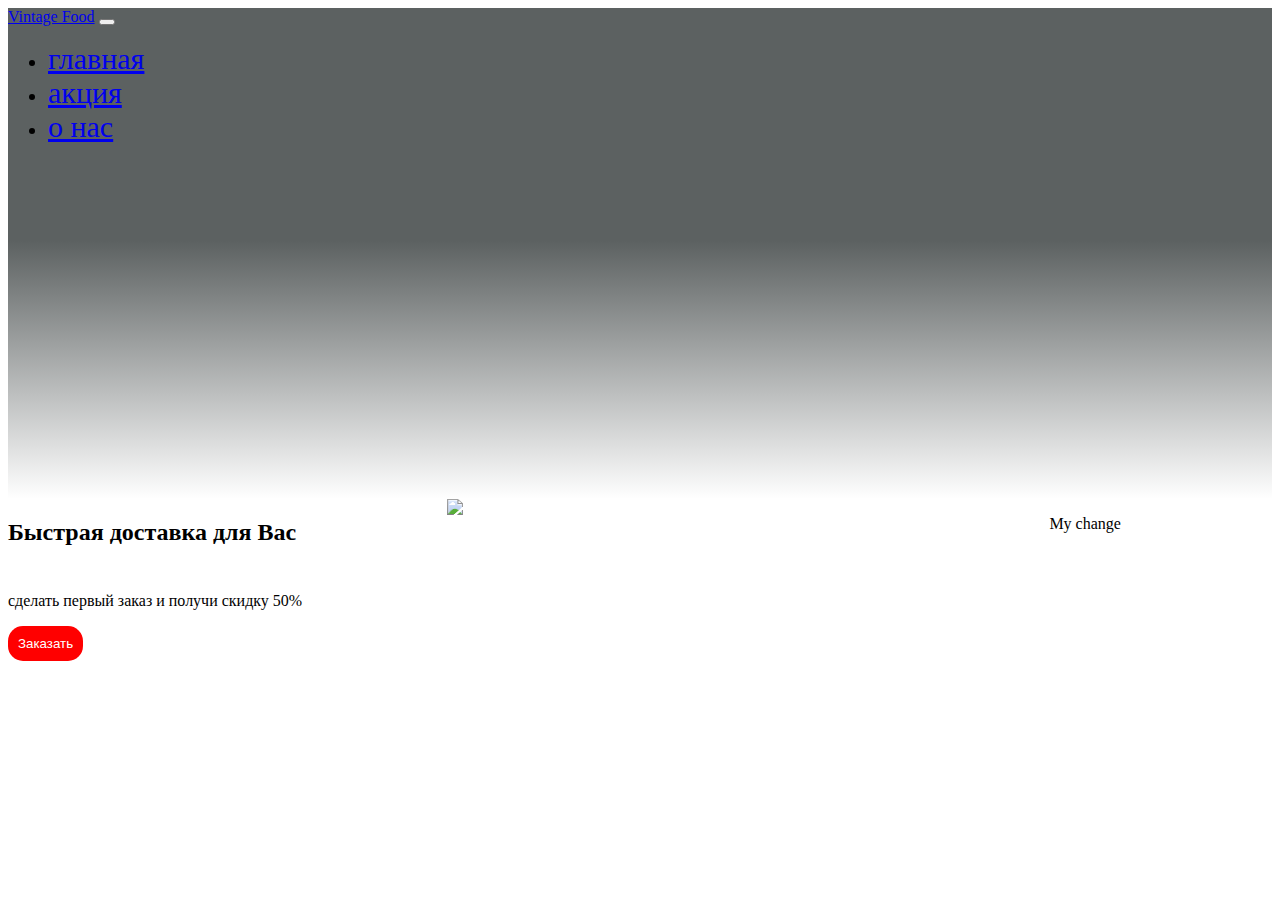
==== commit 3ae70768: "Update index.html" ====
--- a/index.html
+++ b/index.html
@@ -11,14 +11,13 @@
     <link href="https://cdn.jsdelivr.net/npm/bootstrap@5.3.0-alpha3/dist/css/bootstrap.min.css" rel="stylesheet" integrity="sha384-KK94CHFLLe+nY2dmCWGMq91rCGa5gtU4mk92HdvYe+M/SXH301p5ILy+dN9+nJOZ" crossorigin="anonymous">
     <script src="https://cdn.jsdelivr.net/npm/@popperjs/core@2.11.7/dist/umd/popper.min.js" integrity="sha384-zYPOMqeu1DAVkHiLqWBUTcbYfZ8osu1Nd6Z89ify25QV9guujx43ITvfi12/QExE" crossorigin="anonymous"></script>
 
+
     <link href="css/bootstrap.min.css" rel="stylesheet" >
 <link rel="stylesheet" href="css/style.css">
 </head>
 <body>
+    <header class="header">
 
-  <h1>777</h1>  
-    <header class="header">
-sasa
         <nav class="navbar navbar-expand-lg ">
             <div class="container">
               <a class="navbar-brand" href="#">Vintage Food</a>
@@ -48,14 +47,8 @@
               </div>
             </div>
           </nav>
+          </header>
           
-
-          
-
-        
-
-
-
        <section class="slider">
 
 <div class="container">
@@ -70,79 +63,10 @@
 <div class="col-xl-6 col-lg-6 col-md-6 col-sm-6 col-xs-12 burger">
 
   <img class="img-fluid " src="Фото _Бургер_.png" style="width: 300px;">
-
-</div>
-
-
-
-<p>safiya</p>
-=======
-<header class="header">
- <nav class="navbar navbar-expand-lg pt-5">
-  <div class="container">
-    <a class="navbar-brand" href="#">LOGO</a>
-    <button class="navbar-toggler" type="button" data-bs-toggle="collapse" data-bs-target="#navbarNav" aria-controls="navbarNav" aria-expanded="false" aria-label="Toggle navigation">
-      <span class="navbar-toggler-icon"></span>
-    </button>
-    <div class="collapse navbar-collapse" id="navbarNav">
-      <ul class="navbar-nav">
-        <li class="nav-item">
-          <a class="nav-link" href="#">Каталог</a>
-        </li>
-        <li class="nav-item">
-          <a class="nav-link" href="#">О нас</a>
-        </li>
-        <li class="nav-item">
-            <a class="nav-link" href="#">Контакт</a>
-          </li>
-      </ul>
+    <p>My change</p>
+      </div>
     </div>
->>>>>>> parent of bd6d846 (1)
-  </div>
-</nav>
-<section class="slider">
-  <div class="container">
-<div class="row">
-  <div  class="col-xl-6 col-lg-6 col-md-6 col-sm-6 col-xs-12">
-<div class="left-slider"></div>
-
-  </div>
-  <div  class="col-xl-6 col-lg-6 col-md-6 col-sm-6 col-xs-12">
-    <div class="right-slider"></div>
-  </div>
-
-
-
-hellooooo
-
-<button class="btn btn-primary" type="button" data-bs-toggle="offcanvas" data-bs-target="#offcanvasBottom" aria-controls="offcanvasBottom">заказ</button>
-
-<div class="offcanvas offcanvas-bottom" tabindex="-1" id="offcanvasBottom" aria-labelledby="offcanvasBottomLabel">
-  <div class="offcanvas-header">
-    <h5 class="offcanvas-title" id="offcanvasBottomLabel">Offcanvas bottom</h5>
-    <button type="button" class="btn-close" data-bs-dismiss="offcanvas" aria-label="Close"></button>
-  </div>
-  <div class="offcanvas-body small">
-    ...
-  </div>
-</div>
-
- 
-</div>
-
-  </div>
-
-</section>
-  </header>
-
-
-</head>
-<body>
-    <h6>Jakbarovv</h6>
-    test test
->>>>>>> parent of e34b228 (1)
-<h1>hello word</h1>
-<strong>charos..</strong>
-<p>hello</p>
+  </div> 
+</section> 
 </body>
 </html>
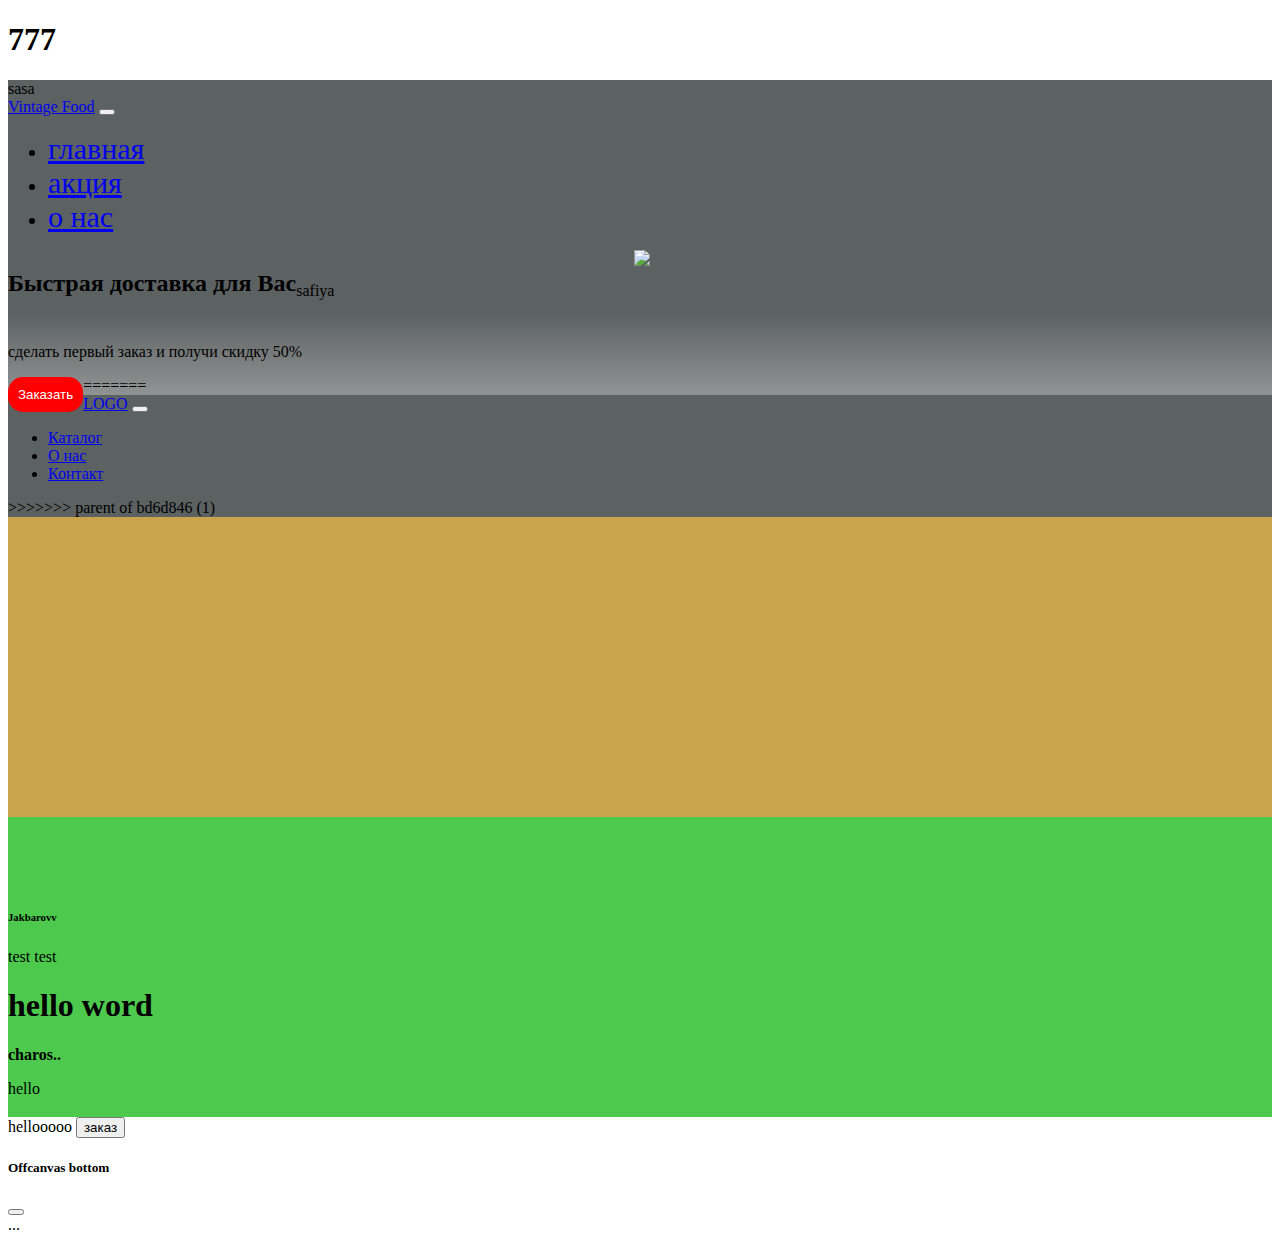
==== commit d766a9a8: "111" ====
--- a/index.html
+++ b/index.html
@@ -11,13 +11,14 @@
     <link href="https://cdn.jsdelivr.net/npm/bootstrap@5.3.0-alpha3/dist/css/bootstrap.min.css" rel="stylesheet" integrity="sha384-KK94CHFLLe+nY2dmCWGMq91rCGa5gtU4mk92HdvYe+M/SXH301p5ILy+dN9+nJOZ" crossorigin="anonymous">
     <script src="https://cdn.jsdelivr.net/npm/@popperjs/core@2.11.7/dist/umd/popper.min.js" integrity="sha384-zYPOMqeu1DAVkHiLqWBUTcbYfZ8osu1Nd6Z89ify25QV9guujx43ITvfi12/QExE" crossorigin="anonymous"></script>
 
-
     <link href="css/bootstrap.min.css" rel="stylesheet" >
 <link rel="stylesheet" href="css/style.css">
 </head>
 <body>
+
+  <h1>777</h1>  
     <header class="header">
-
+sasa
         <nav class="navbar navbar-expand-lg ">
             <div class="container">
               <a class="navbar-brand" href="#">Vintage Food</a>
@@ -47,8 +48,14 @@
               </div>
             </div>
           </nav>
-          </header>
           
+
+          
+
+        
+
+
+
        <section class="slider">
 
 <div class="container">
@@ -63,10 +70,79 @@
 <div class="col-xl-6 col-lg-6 col-md-6 col-sm-6 col-xs-12 burger">
 
   <img class="img-fluid " src="Фото _Бургер_.png" style="width: 300px;">
-    <p>My change</p>
-      </div>
+
+</div>
+
+
+
+<p>safiya</p>
+=======
+<header class="header">
+ <nav class="navbar navbar-expand-lg pt-5">
+  <div class="container">
+    <a class="navbar-brand" href="#">LOGO</a>
+    <button class="navbar-toggler" type="button" data-bs-toggle="collapse" data-bs-target="#navbarNav" aria-controls="navbarNav" aria-expanded="false" aria-label="Toggle navigation">
+      <span class="navbar-toggler-icon"></span>
+    </button>
+    <div class="collapse navbar-collapse" id="navbarNav">
+      <ul class="navbar-nav">
+        <li class="nav-item">
+          <a class="nav-link" href="#">Каталог</a>
+        </li>
+        <li class="nav-item">
+          <a class="nav-link" href="#">О нас</a>
+        </li>
+        <li class="nav-item">
+            <a class="nav-link" href="#">Контакт</a>
+          </li>
+      </ul>
     </div>
-  </div> 
-</section> 
+>>>>>>> parent of bd6d846 (1)
+  </div>
+</nav>
+<section class="slider">
+  <div class="container">
+<div class="row">
+  <div  class="col-xl-6 col-lg-6 col-md-6 col-sm-6 col-xs-12">
+<div class="left-slider"></div>
+
+  </div>
+  <div  class="col-xl-6 col-lg-6 col-md-6 col-sm-6 col-xs-12">
+    <div class="right-slider"></div>
+  </div>
+
+
+
+hellooooo
+
+<button class="btn btn-primary" type="button" data-bs-toggle="offcanvas" data-bs-target="#offcanvasBottom" aria-controls="offcanvasBottom">заказ</button>
+
+<div class="offcanvas offcanvas-bottom" tabindex="-1" id="offcanvasBottom" aria-labelledby="offcanvasBottomLabel">
+  <div class="offcanvas-header">
+    <h5 class="offcanvas-title" id="offcanvasBottomLabel">Offcanvas bottom</h5>
+    <button type="button" class="btn-close" data-bs-dismiss="offcanvas" aria-label="Close"></button>
+  </div>
+  <div class="offcanvas-body small">
+    ...
+  </div>
+</div>
+
+ 
+</div>
+
+  </div>
+
+</section>
+  </header>
+
+
+</head>
+<body>
+    <h6>Jakbarovv</h6>
+    test test
+
+<h1>hello word</h1>
+<strong>charos..</strong>
+<p>hello</p>
 </body>
 </html>
